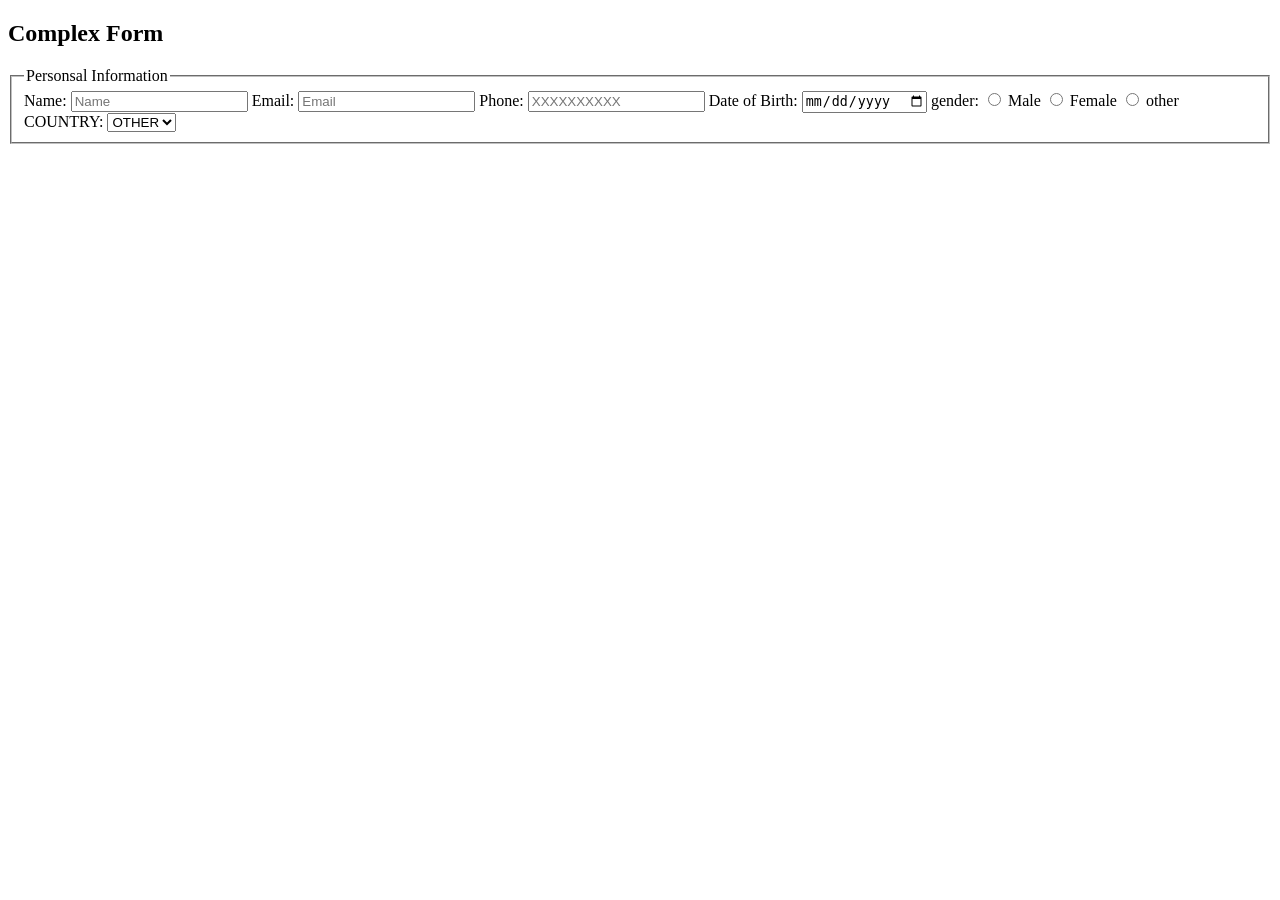
==== complex_form.html @ 535a9249 "Auto Backup Sat 07/25/2026  1:20:43.41" ====
<!DOCTYPE html>
<html lang="en">
<head>
    <meta charset="UTF-8">
    <meta name="viewport" content="width=device-width, initial-scale=1.0">
    <title>Form</title>
</head>
<body>
    

    <h2>Complex Form</h2>
    
    <form>

        <fieldset>
            <legend>Personsal Information</legend>

            <label for="name">Name: </label>
            <input type="text" placeholder="Name" required id="name">
            <label for="email">Email: </label>
            <input type="email" required placeholder="Email" id="email">
            <label for="phone">Phone: </label>
            <input type="tel" required placeholder="XXXXXXXXXX" id="phone">
            <label for="Date">Date of Birth:</label>
            <input type="date" required id="Date">
            <label for="gender">gender: </label>
            <input type="radio" id="male" required>
            <label for="male">Male </label>
            <input type="radio" id="female" required>
            <label for="male">Female </label>
            <input type="radio" id="other" required>
            <label for="other">other </label>
            <label for="country">COUNTRY: </label>
            <select name="select" id="country:">
                <option value="OTHER">OTHER</option>
                <option value="INDIA">INDIA</option>
                <option value="UK">UK</option>
                <option value="USA">USA</option>
                <option value="NEPAL">NEPAL</option>
            </select>





        </fieldset>

    </form>


</body>
</html>
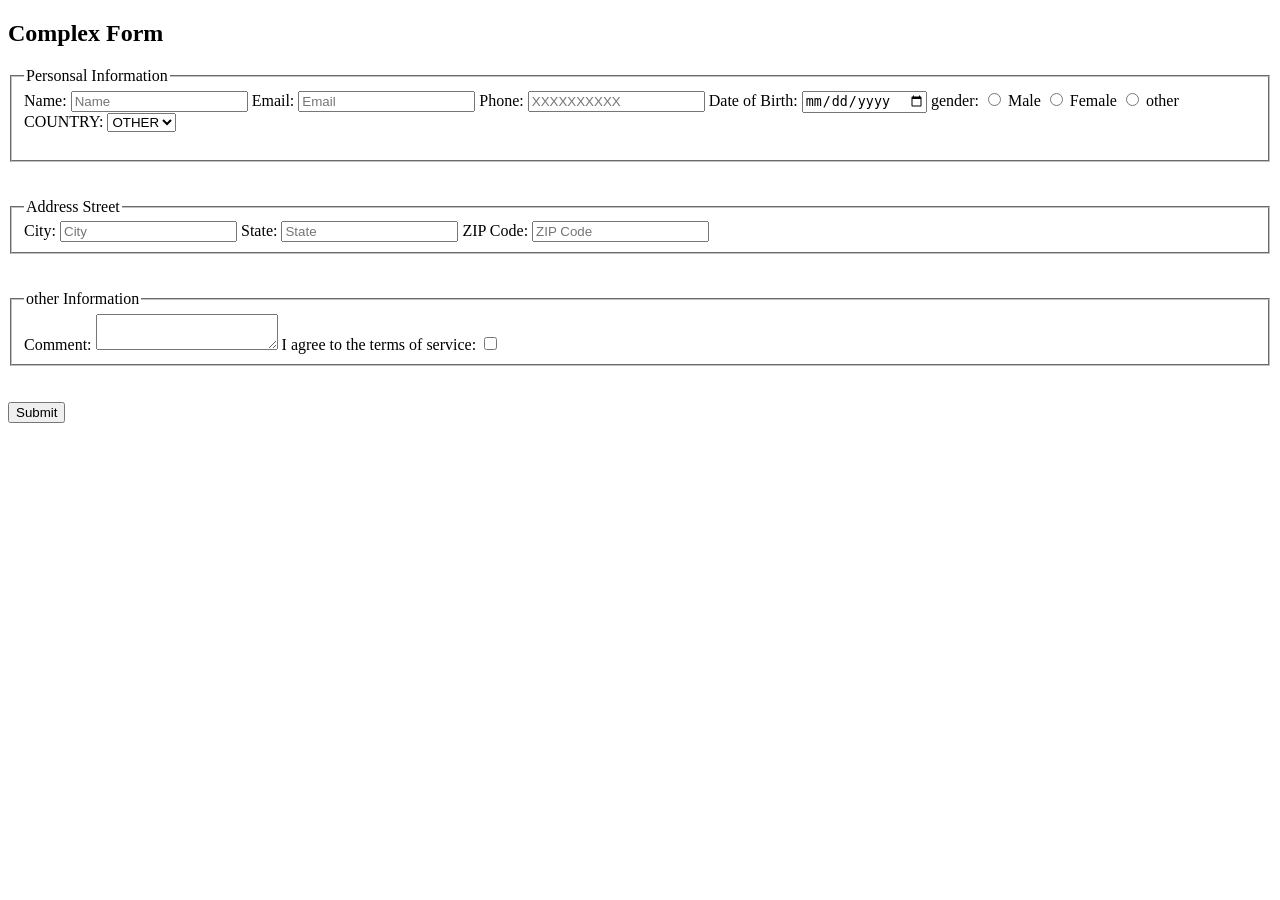
==== commit 243839d9: "Auto Backup Sun 07/26/2026  1:53:27.56" ====
--- a/complex_form.html
+++ b/complex_form.html
@@ -38,12 +38,41 @@
                 <option value="USA">USA</option>
                 <option value="NEPAL">NEPAL</option>
             </select>
+            <br>
+            <br>
+        </fieldset>
 
+        <br>
+        <br>
+        <fieldset>
+            <legend>Address Street</legend>
+
+            <label for="city">City: </label>
+            <input type="text" placeholder="City" required id="city">
+            <label for="state">State: </label>
+            <input type="text" placeholder="State" required id="state">
+            <label for="code">ZIP Code: </label>
+            <input type="text" placeholder="ZIP Code" required id="code">
+
+
+        </fieldset>
+
+        <br><br>
+
+        <fieldset>
+
+            <legend>other Information</legend>
+            <label for="comment">Comment: </label>
+            <textarea name="comment" id="comment"></textarea>
+            <label for="selector">I agree to the terms of service: </label>
+            <input type="checkbox" required id="selector">
 
 
 
 
         </fieldset>
+        <br><br>
+        <input type="submit">
 
     </form>
 
